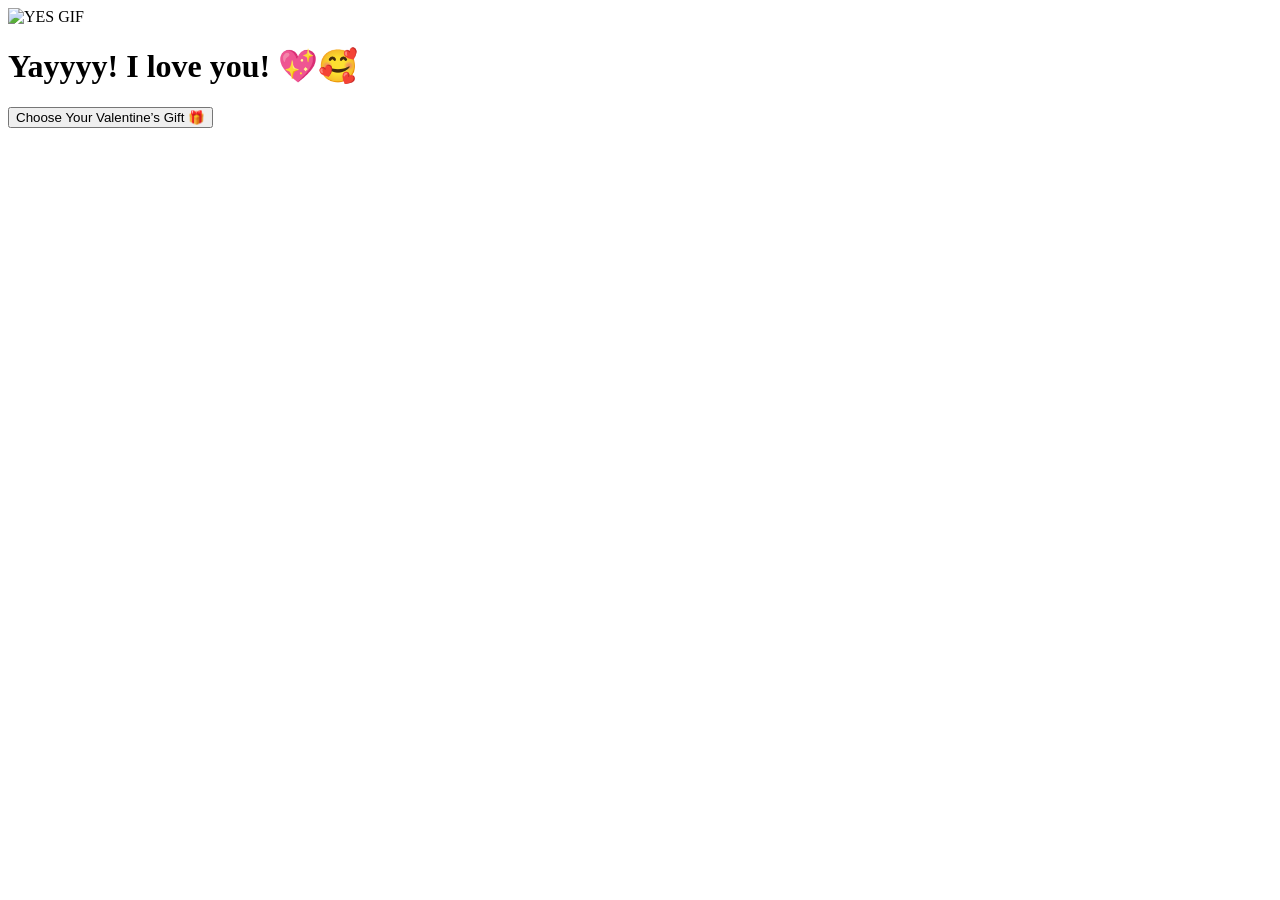
==== yes.html @ 28995b33 "Add files via upload" ====
<!DOCTYPE html>
<html lang="en">
<head>
    <meta charset="UTF-8">
    <meta name="viewport" content="width=device-width, initial-scale=1.0">
    <title>Yay! I Love You!</title>
    <link rel="stylesheet" href="style.css">
</head>
<body>
    <div class="container">
        <img src="https://media0.giphy.com/media/v1.Y2lkPTc5MGI3NjExdDI4eHF4NTBreTVoanFrNDV4MmVhYmU5cXQ1Y2picGxlNmUydWw2MyZlcD12MV9pbnRlcm5hbF9naWZfYnlfaWQmY3Q9Zw/NEvPzZ8bd1V4Y/giphy.gif" alt="YES GIF">
        <h1>Yayyyy! I love you! 💖🥰</h1>
        <button onclick="goToChoices()">Choose Your Valentine’s Gift 🎁</button>
    </div>

    <script>
        function goToChoices() {
            window.location.href = "selection.html"; // Redirect to selection page
        }
    </script>
</body>
</html>
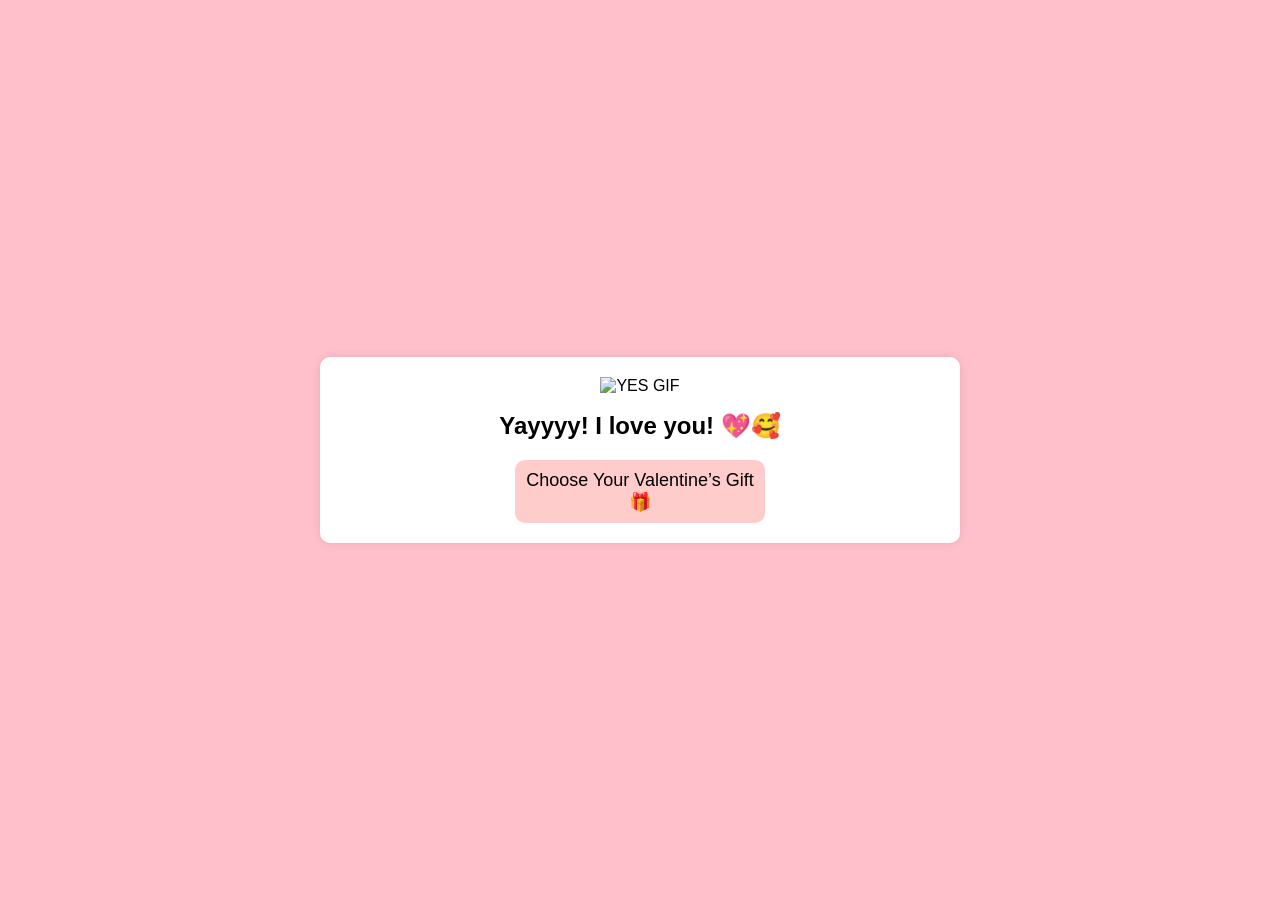
==== commit d6673926: "Update yes.html" ====
--- a/yes.html
+++ b/yes.html
@@ -4,7 +4,7 @@
     <meta charset="UTF-8">
     <meta name="viewport" content="width=device-width, initial-scale=1.0">
     <title>Yay! I Love You!</title>
-    <link rel="stylesheet" href="style.css">
+    <link rel="stylesheet" href="styles.css">
 </head>
 <body>
     <div class="container">
--- a/styles.css
+++ b/styles.css
@@ -0,0 +1,91 @@
+/* Global Styles */
+body {
+    background-color: pink;
+    font-family: Arial, sans-serif;
+    text-align: center;
+    display: flex;
+    justify-content: center;
+    align-items: center;
+    height: 100vh;
+    margin: 0;
+}
+
+/* Main container */
+.container {
+    background: white;
+    padding: 20px;
+    border-radius: 10px;
+    box-shadow: 0px 0px 10px rgba(0, 0, 0, 0.1);
+    display: flex;
+    flex-direction: column;
+    align-items: center;
+    width: 90%;
+    max-width: 600px;
+}
+
+/* Heading styling */
+h1 {
+    font-size: 24px;
+    margin-bottom: 20px;
+}
+
+/* Button styles */
+.options {
+    display: flex;
+    justify-content: center;
+    gap: 20px;
+    flex-wrap: wrap;
+    width: 100%;
+}
+
+button {
+    width: 100%;
+    max-width: 250px;
+    padding: 10px;
+    background-color: #ffcccc;
+    border: none;
+    border-radius: 10px;
+    cursor: pointer;
+    transition: transform 0.3s;
+    font-size: 18px;
+}
+
+/* Ensure images fit within buttons */
+.gift-img {
+    width: 100%;
+    height: auto;
+    max-height: 150px;
+    object-fit: cover;
+    border-radius: 8px;
+    margin-bottom: 10px;
+}
+
+/* Confirmation text styling */
+#confirmation {
+    font-size: 18px;
+    font-weight: bold;
+    color: #d63384;
+    margin-top: 20px;
+}
+
+/* Responsive Design */
+@media (max-width: 600px) {
+    .container {
+        width: 95%;
+        padding: 15px;
+    }
+
+    h1 {
+        font-size: 20px;
+    }
+
+    button {
+        max-width: 100%;
+        font-size: 16px;
+        padding: 10px;
+    }
+
+    .gift-img {
+        height: 120px;
+    }
+}
